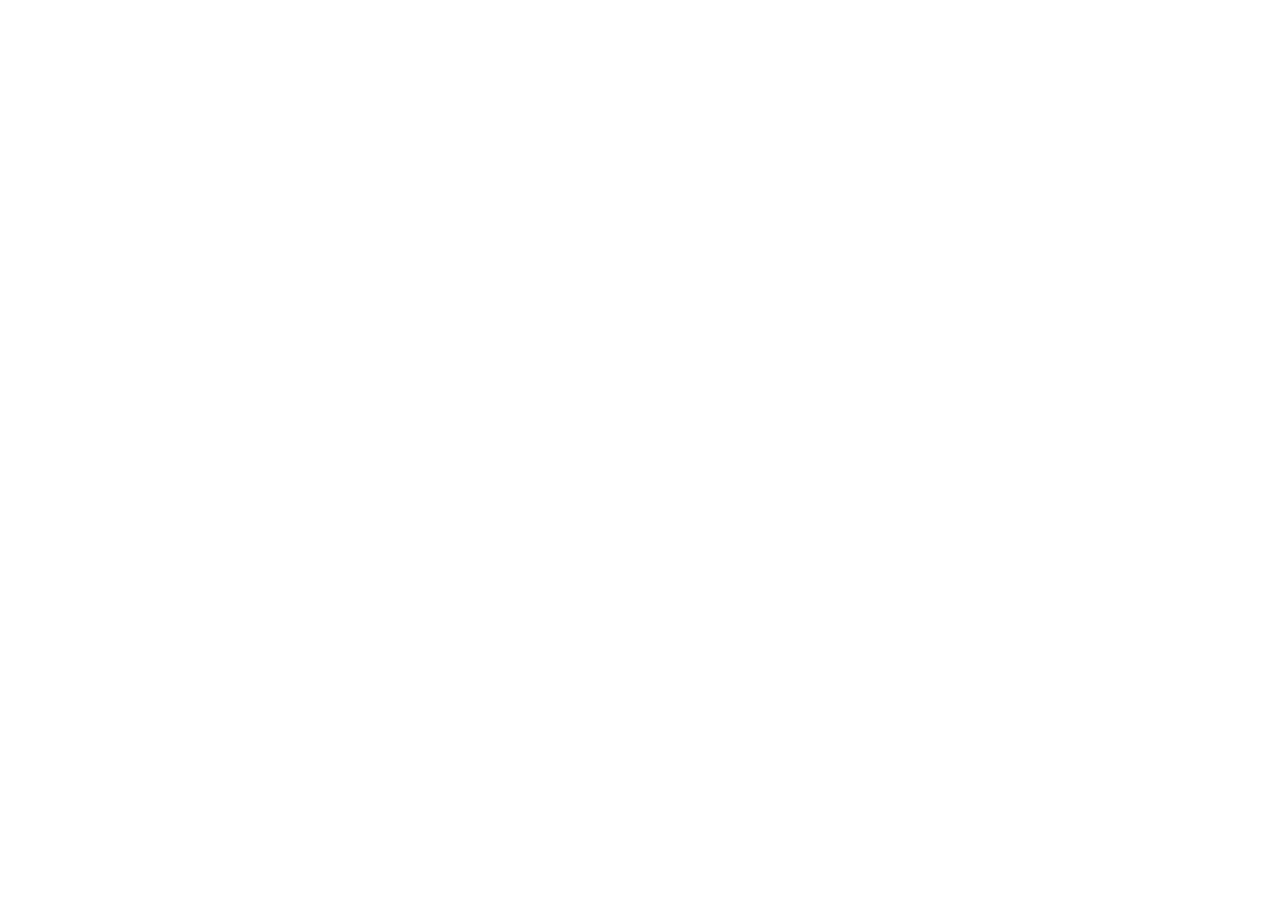
==== index.html @ fb835c57 "Webbprojekt 2 initial commit" ====
<!DOCTYPE html>
<html lang="en">
<head>
    <meta charset="UTF-8">
    <meta name="viewport" content="width=device-width, initial-scale=1.0">
    <title>Document</title>
    <link href="./style.css" rel="stylesheet">
    <script defer src="./script.js"></script>
</head>
<body>

    <header>
    </header>

    <main>
    </main>

    <footer>
    </footer>


</body>
</html>
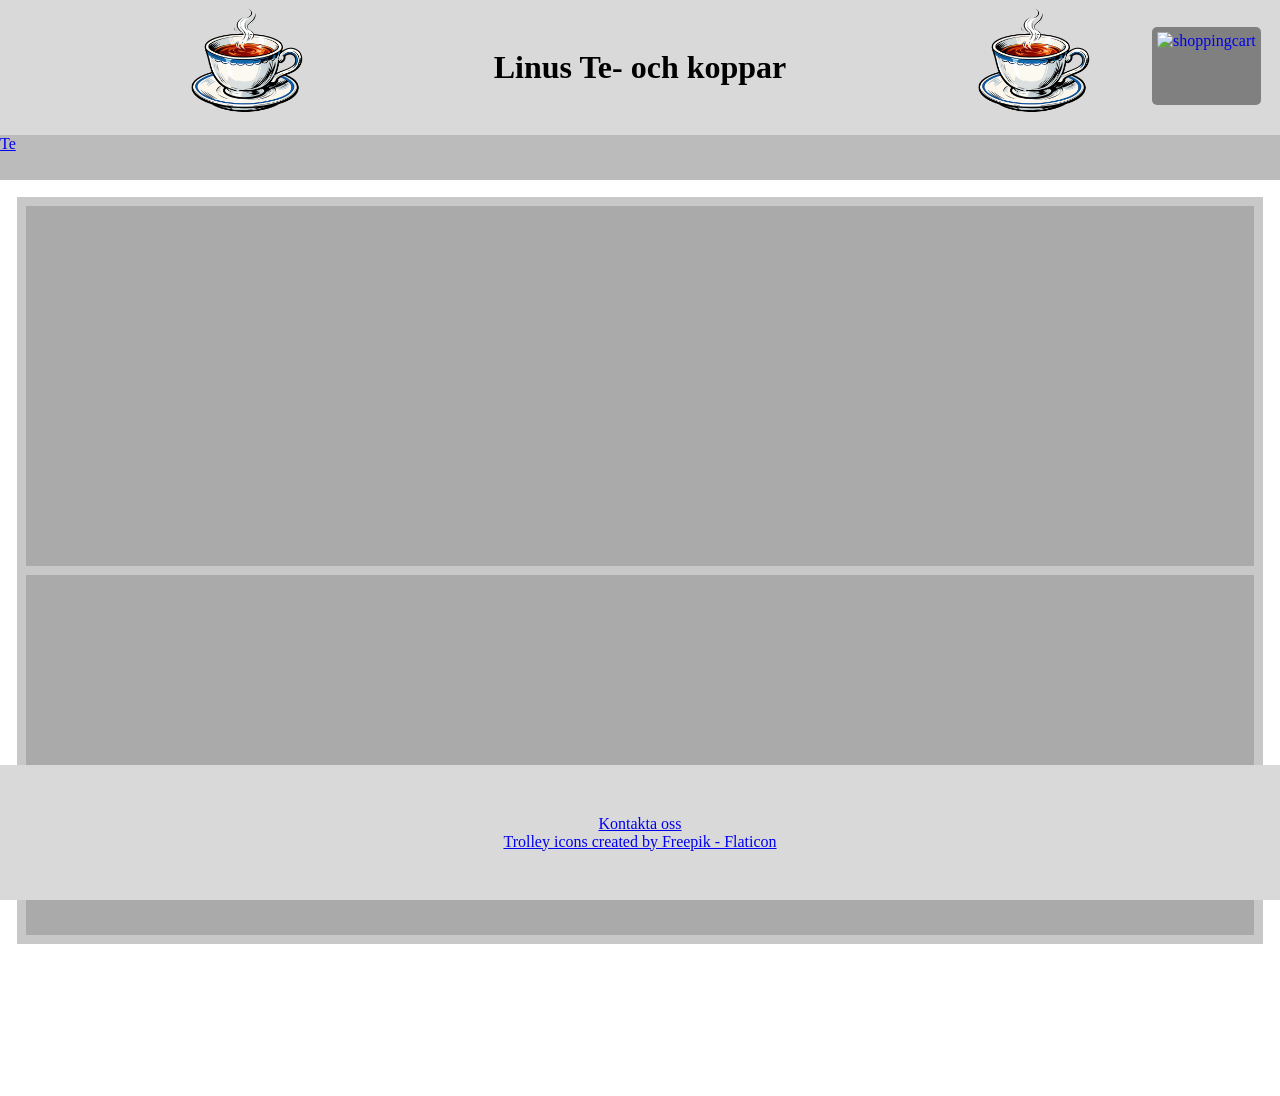
==== commit eca1a4e6: "First Scripting" ====
--- a/index.html
+++ b/index.html
@@ -1,5 +1,5 @@
 <!DOCTYPE html>
-<html lang="en">
+<html lang="sv">
 <head>
     <meta charset="UTF-8">
     <meta name="viewport" content="width=device-width, initial-scale=1.0">
@@ -10,14 +10,27 @@
 <body>
 
     <header>
+        <img src="./img/Logo.webp" alt="logo" id="logo1">
+        <h1>Linus Te- och koppar</h1>
+        <img src="./img/Logo.webp" alt="logo" id="logo2">
     </header>
 
-    <main>
+
+    <nav>
+        <a href="dn.se" alt="dn.se">Te</a>
+    </nav>
+    <a href="./kundvagn.html" ><img src="./img/shoppingcart.png" alt="shoppingcart" id="kundvagn"></a>
+
+    <main onload="LoadArticles()">
+        <div class="ruta"></div>
+        <div class="ruta"></div>
     </main>
+    <div id="void"></div> <!-- Används för att starta skroll-hjulet lite tidigare -->
 
     <footer>
+        <a href="mailto:kalle@anka.se">Kontakta oss</a>
+        <a href="https://www.flaticon.com/free-icons/trolley" class="credit" title="trolley icons">Trolley icons created by Freepik - Flaticon</a>
     </footer>
-
 
 </body>
 </html>
--- a/style.css
+++ b/style.css
@@ -0,0 +1,71 @@
+body{
+    display:flex;
+    flex-direction: column;
+    
+}
+header, footer{
+    background-color: #d9d9d9;
+}
+nav{
+    width:100vw;
+    background-color:#bbbbbb;
+    height:5vh;
+    left:0;
+    top:15vh;
+    position: fixed;
+}
+main{
+    display: grid;
+    grid-template-columns: 1fr;
+    background-color: #c8c8c8;
+    margin:1vh;
+    margin-top:21vh;
+    padding-bottom: 1vh;
+}
+.ruta{
+    background-color: #aaaaaa;
+    width:auto;
+    height: 40vh;
+    margin:1vh;
+    margin-bottom: 0;
+
+}
+#logo1, #logo2, #void{
+    height: 15vh;
+}
+#credit
+{
+    color:gray
+}
+
+header{
+    position: fixed;
+    left:0;
+    top:0;
+    width: 100vw;
+    height: 15vh;
+    display:flex;
+    justify-content: space-evenly;
+    align-items: center;
+    
+}
+footer{
+    position:fixed;
+    top:85vh;
+    left:0;
+    width: 100vw;
+    height: 15vh;
+    display:flex;
+    flex-direction: column;
+    align-items: center;
+    justify-content: center;
+}
+#kundvagn{
+    background-color: gray;
+    border-radius: 5px;
+    padding:5px;
+    height:7.5vh;
+    top:3vh;
+    left: 90vw;
+    position: fixed;
+}
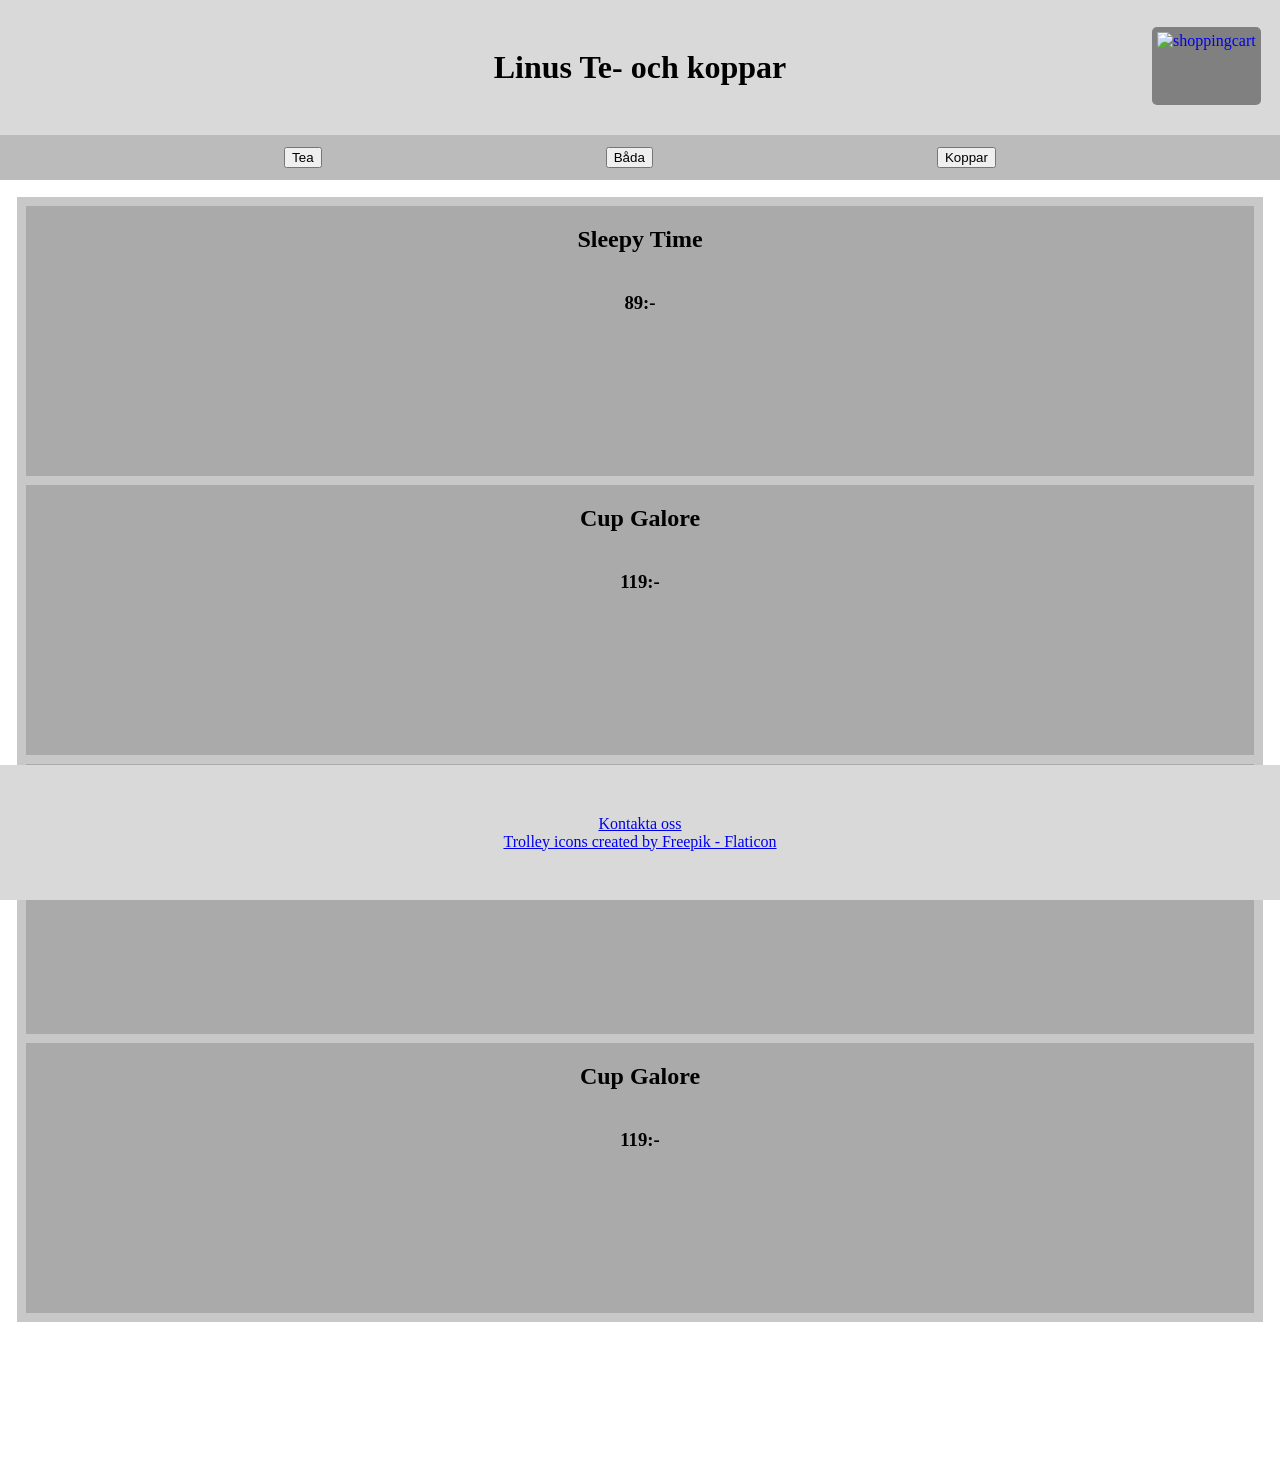
==== commit 5b108504: "First method done" ====
--- a/index.html
+++ b/index.html
@@ -7,7 +7,7 @@
     <link href="./style.css" rel="stylesheet">
     <script defer src="./script.js"></script>
 </head>
-<body>
+<body onload="LoadArticles(2)">
 
     <header>
         <img src="./img/Logo.webp" alt="logo" id="logo1">
@@ -17,13 +17,15 @@
 
 
     <nav>
-        <a href="dn.se" alt="dn.se">Te</a>
+        <button type="submit" onclick="LoadArticles(1)">Tea</button>
+        <button type="submit" onclick="LoadArticles(2)">Båda</button>
+        <button type="submit" onclick="LoadArticles(3)">Koppar</button>
     </nav>
     <a href="./kundvagn.html" ><img src="./img/shoppingcart.png" alt="shoppingcart" id="kundvagn"></a>
 
-    <main onload="LoadArticles()">
-        <div class="ruta"></div>
-        <div class="ruta"></div>
+    <main>
+        <!-- <div class="ruta"></div> -->
+        <!-- <div class="ruta"></div> -->
     </main>
     <div id="void"></div> <!-- Används för att starta skroll-hjulet lite tidigare -->
 
--- a/style.css
+++ b/style.css
@@ -13,6 +13,9 @@
     left:0;
     top:15vh;
     position: fixed;
+    display:flex;
+    align-items: center;
+    justify-content: space-evenly;
 }
 main{
     display: grid;
@@ -25,13 +28,19 @@
 .ruta{
     background-color: #aaaaaa;
     width:auto;
-    height: 40vh;
+    height: 30vh;
     margin:1vh;
     margin-bottom: 0;
+    display:flex;
+    flex-direction: column;
+    align-items: center;
 
 }
 #logo1, #logo2, #void{
     height: 15vh;
+}
+#logo1, #logo2{
+    display:none
 }
 #credit
 {
@@ -68,4 +77,5 @@
     top:3vh;
     left: 90vw;
     position: fixed;
-}+}
+
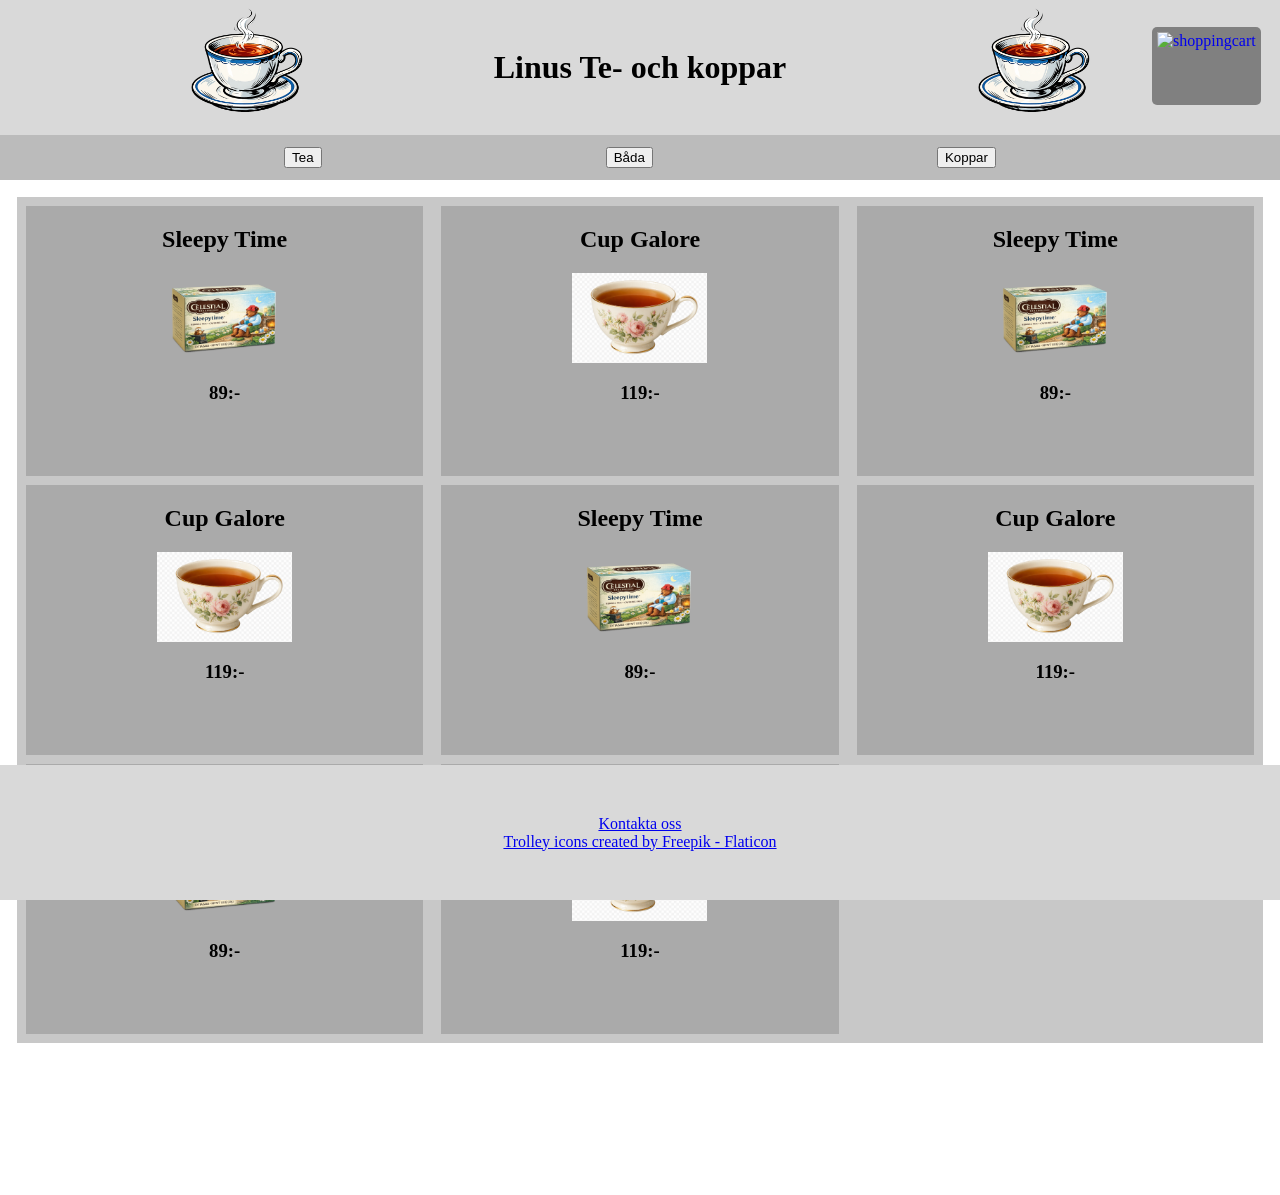
==== commit 42eaf223: "RWD done, started on 2nd page" ====
--- a/index.html
+++ b/index.html
@@ -3,7 +3,7 @@
 <head>
     <meta charset="UTF-8">
     <meta name="viewport" content="width=device-width, initial-scale=1.0">
-    <title>Document</title>
+    <title>Storepage</title>
     <link href="./style.css" rel="stylesheet">
     <script defer src="./script.js"></script>
 </head>
@@ -24,8 +24,6 @@
     <a href="./kundvagn.html" ><img src="./img/shoppingcart.png" alt="shoppingcart" id="kundvagn"></a>
 
     <main>
-        <!-- <div class="ruta"></div> -->
-        <!-- <div class="ruta"></div> -->
     </main>
     <div id="void"></div> <!-- Används för att starta skroll-hjulet lite tidigare -->
 
--- a/style.css
+++ b/style.css
@@ -34,7 +34,10 @@
     display:flex;
     flex-direction: column;
     align-items: center;
-
+    img{
+    max-height: 10vh;
+    width: auto;    
+    }
 }
 #logo1, #logo2, #void{
     height: 15vh;
@@ -56,7 +59,6 @@
     display:flex;
     justify-content: space-evenly;
     align-items: center;
-    
 }
 footer{
     position:fixed;
@@ -79,3 +81,21 @@
     position: fixed;
 }
 
+
+@media screen and ((min-width:641px) and (max-width:1007px)){
+    #logo1{
+        display:initial;
+    }   
+    main{
+        grid-template-columns: 1fr 1fr;
+    }
+}
+
+@media screen and (min-width:1008px){
+    #logo1, #logo2{
+        display:initial;
+    }
+    main{
+        grid-template-columns: 1fr 1fr 1fr;
+    }
+}
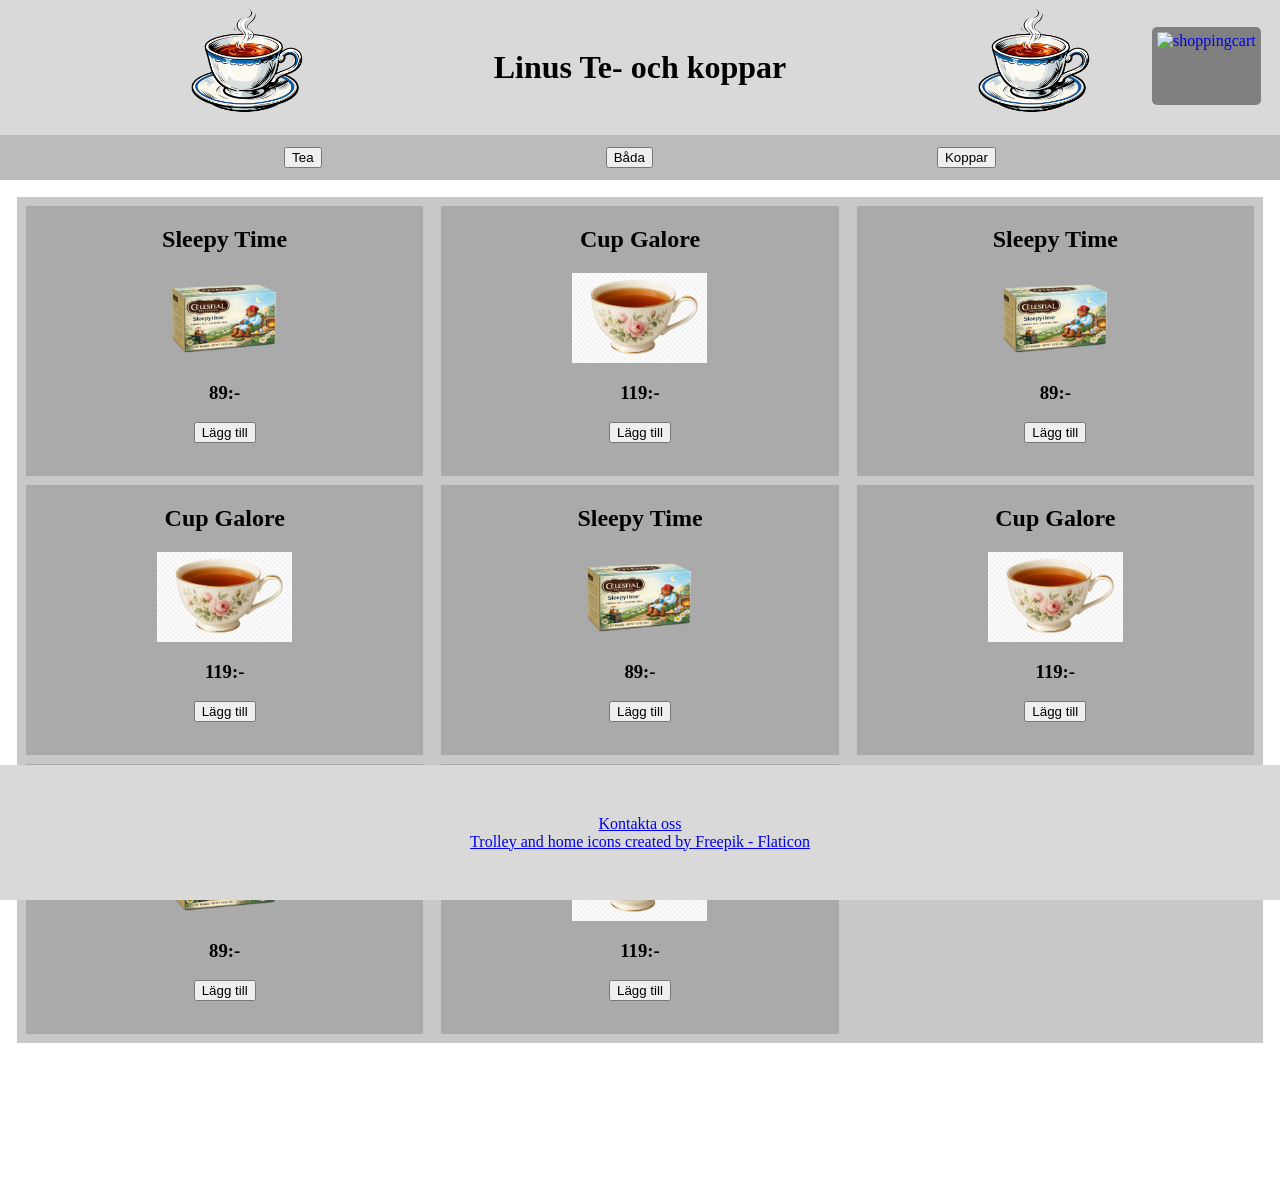
==== commit b1a83ecf: "Ready for localStorage" ====
--- a/index.html
+++ b/index.html
@@ -21,7 +21,7 @@
         <button type="submit" onclick="LoadArticles(2)">Båda</button>
         <button type="submit" onclick="LoadArticles(3)">Koppar</button>
     </nav>
-    <a href="./kundvagn.html" ><img src="./img/shoppingcart.png" alt="shoppingcart" id="kundvagn"></a>
+    <a href="./kundvagn.html"><img src="./img/shoppingcart.png" alt="shoppingcart" id="kundvagn" onclick="GoToShoppingList()"></a>
 
     <main>
     </main>
@@ -29,7 +29,7 @@
 
     <footer>
         <a href="mailto:kalle@anka.se">Kontakta oss</a>
-        <a href="https://www.flaticon.com/free-icons/trolley" class="credit" title="trolley icons">Trolley icons created by Freepik - Flaticon</a>
+        <a href="https://www.flaticon.com/free-icons/trolley" class="credit" title="trolley icons">Trolley and home icons created by Freepik - Flaticon</a>
     </footer>
 
 </body>
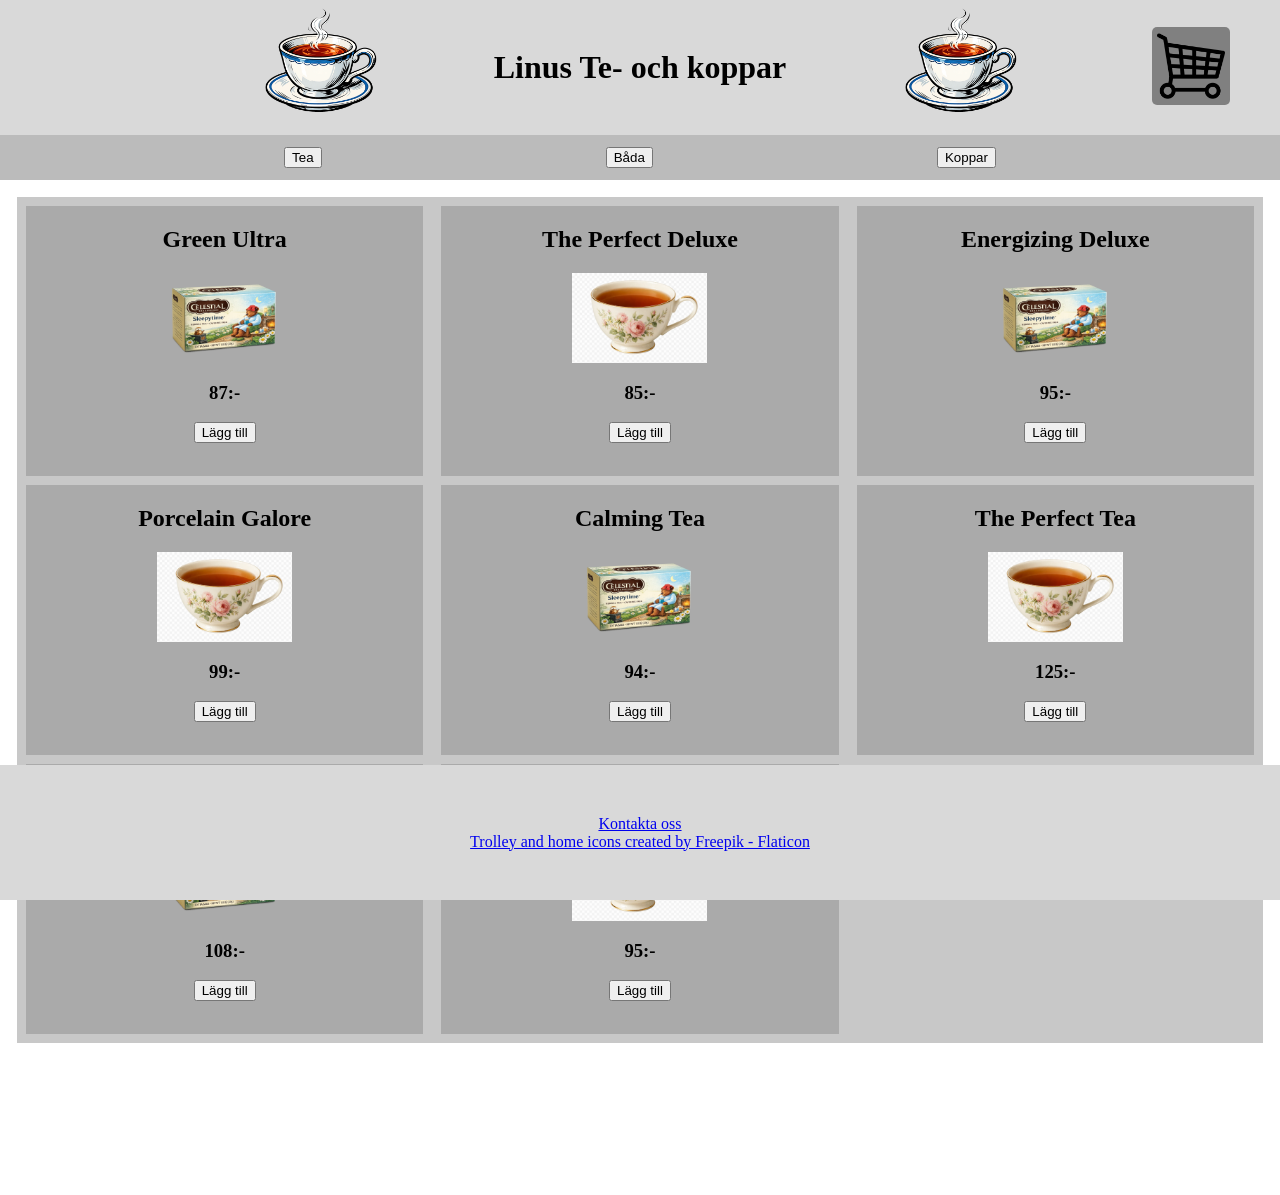
==== commit fbc89674: "Images converted to webp" ====
--- a/index.html
+++ b/index.html
@@ -21,7 +21,7 @@
         <button type="submit" onclick="LoadArticles(2)">Båda</button>
         <button type="submit" onclick="LoadArticles(3)">Koppar</button>
     </nav>
-    <a href="./kundvagn.html"><img src="./img/shoppingcart.png" alt="shoppingcart" id="kundvagn" onclick="GoToShoppingList()"></a>
+    <a href="./kundvagn.html"><img src="./img/shoppingcart.webp" alt="shoppingcart" id="kundvagn" onclick="GoToShoppingList()"></a>
 
     <main>
     </main>
--- a/style.css
+++ b/style.css
@@ -16,6 +16,9 @@
     display:flex;
     align-items: center;
     justify-content: space-evenly;
+    button{
+        width:auto
+    }
 }
 main{
     display: grid;
@@ -57,8 +60,11 @@
     width: 100vw;
     height: 15vh;
     display:flex;
-    justify-content: space-evenly;
+    justify-content: space-around;
     align-items: center;
+    h1{
+        position: absolute;
+    }
 }
 footer{
     position:fixed;
@@ -85,6 +91,7 @@
 @media screen and ((min-width:641px) and (max-width:1007px)){
     #logo1{
         display:initial;
+        padding-right: 50vw;
     }   
     main{
         grid-template-columns: 1fr 1fr;
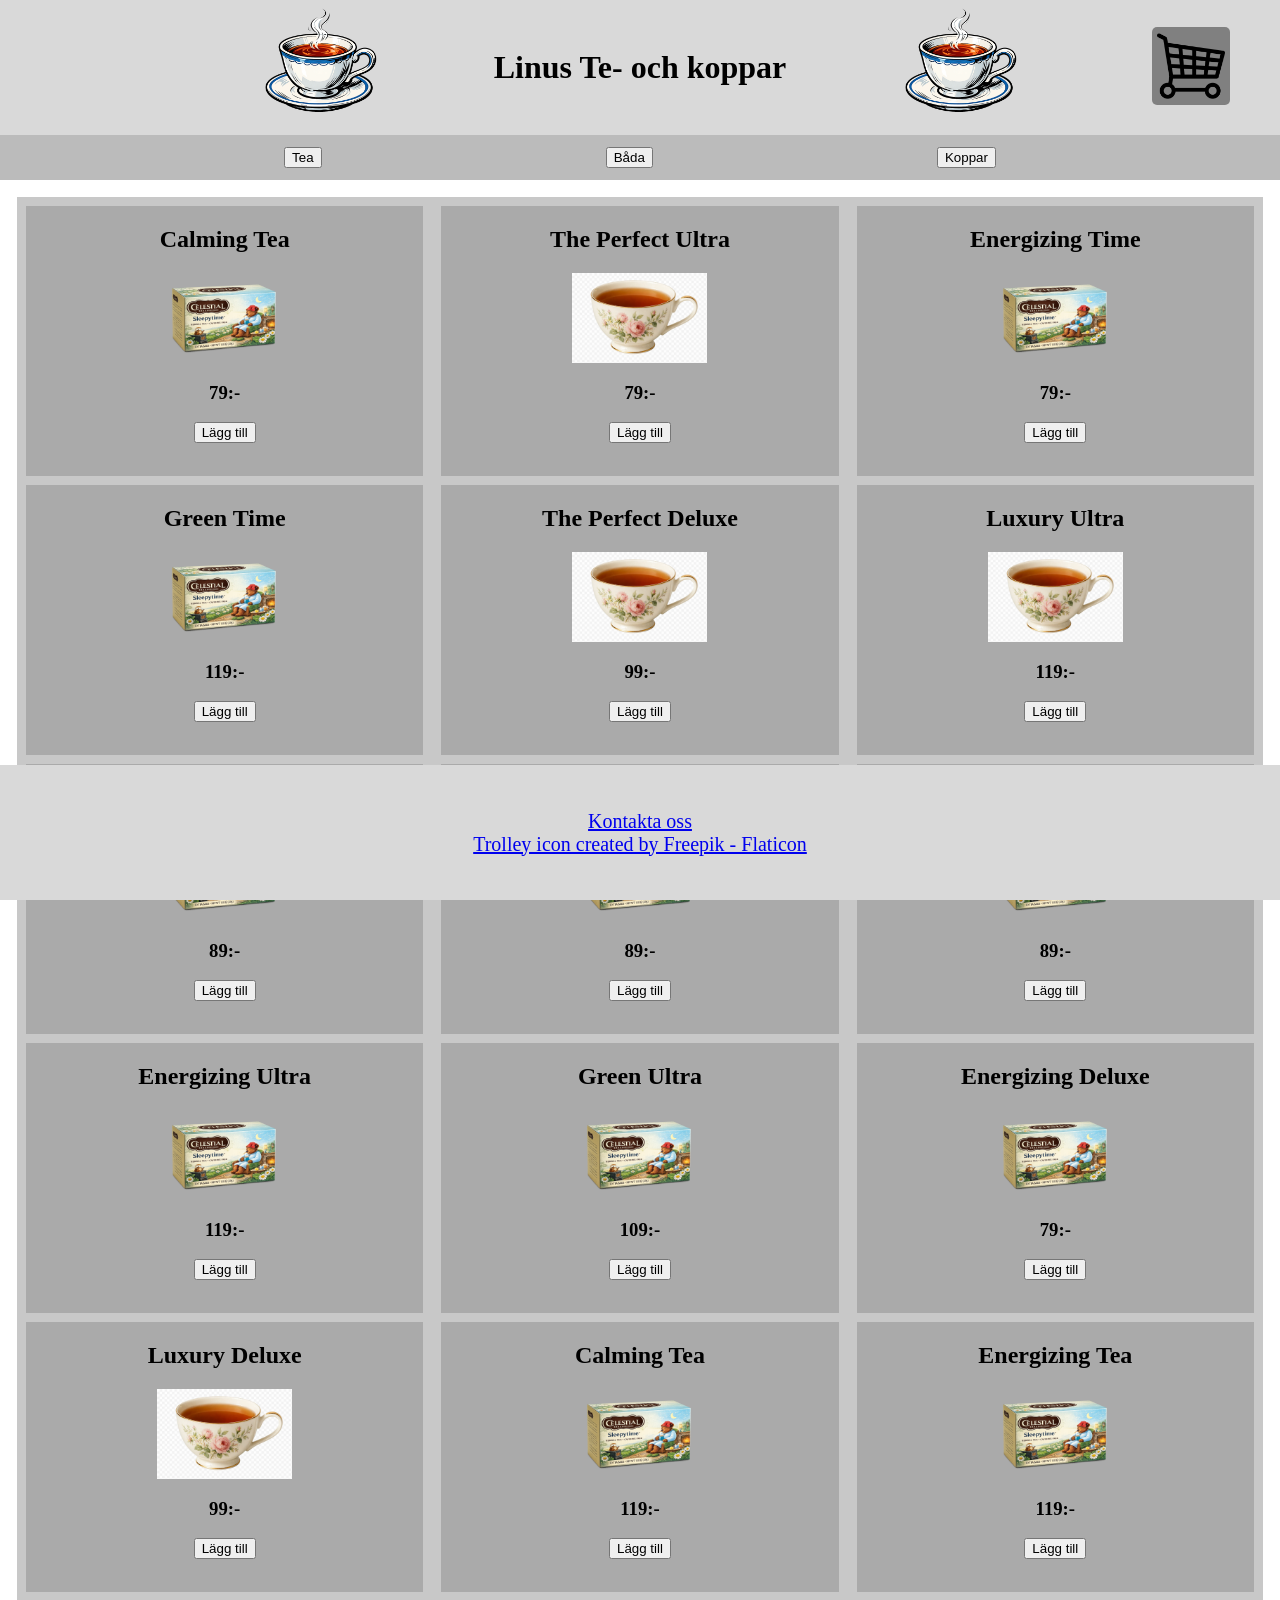
==== commit ef7cd50f: "Randomizing the products, moved the local storage call for store page" ====
--- a/index.html
+++ b/index.html
@@ -21,7 +21,7 @@
         <button type="submit" onclick="LoadArticles(2)">Båda</button>
         <button type="submit" onclick="LoadArticles(3)">Koppar</button>
     </nav>
-    <a href="./kundvagn.html"><img src="./img/shoppingcart.webp" alt="shoppingcart" id="kundvagn" onclick="GoToShoppingList()"></a>
+    <a href="./kundvagn.html"><img src="./img/shoppingcart.webp" alt="shoppingcart" id="kundvagn"></a>
 
     <main>
     </main>
@@ -29,7 +29,7 @@
 
     <footer>
         <a href="mailto:kalle@anka.se">Kontakta oss</a>
-        <a href="https://www.flaticon.com/free-icons/trolley" class="credit" title="trolley icons">Trolley and home icons created by Freepik - Flaticon</a>
+        <a href="https://www.flaticon.com/free-icons/trolley" class="credit" title="trolley icons">Trolley icon created by Freepik - Flaticon</a>
     </footer>
 
 </body>
--- a/style.css
+++ b/style.css
@@ -76,6 +76,9 @@
     flex-direction: column;
     align-items: center;
     justify-content: center;
+    a{
+        font-size: 125%
+    }
 }
 #kundvagn{
     background-color: gray;
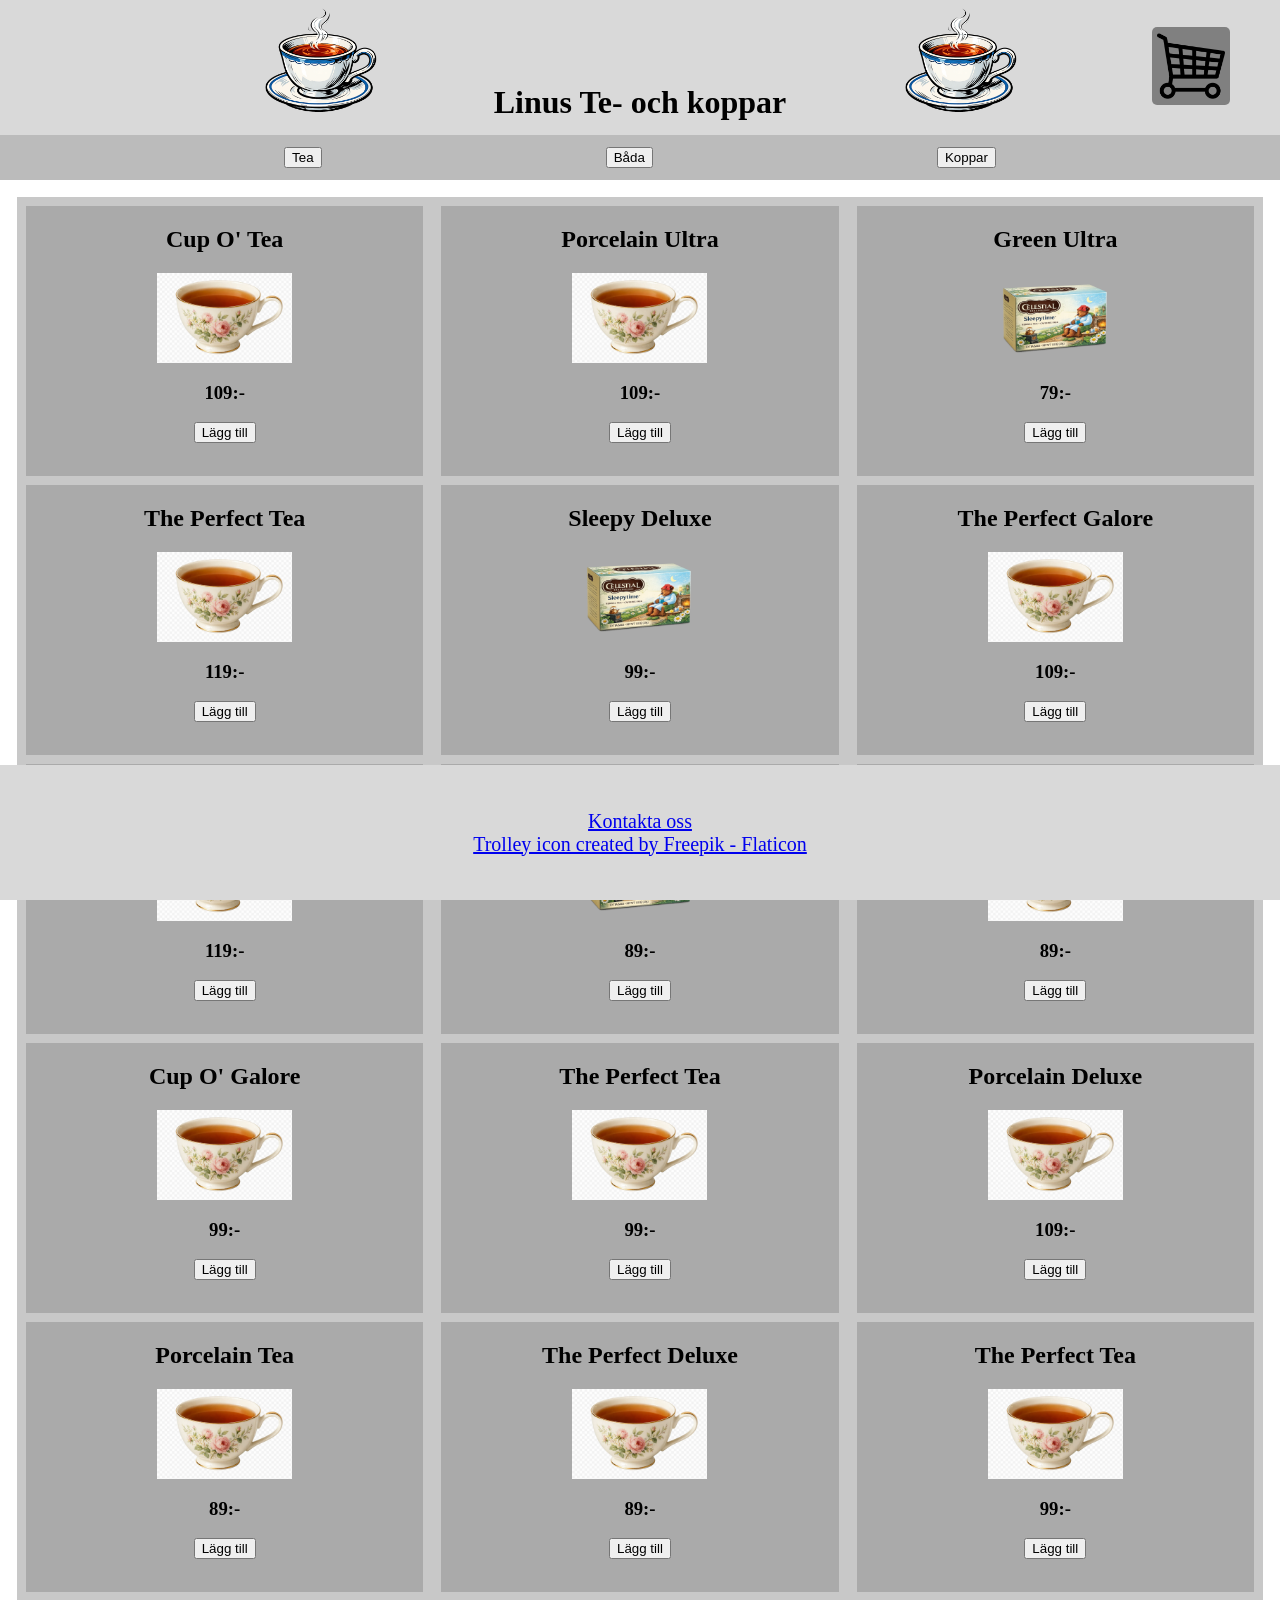
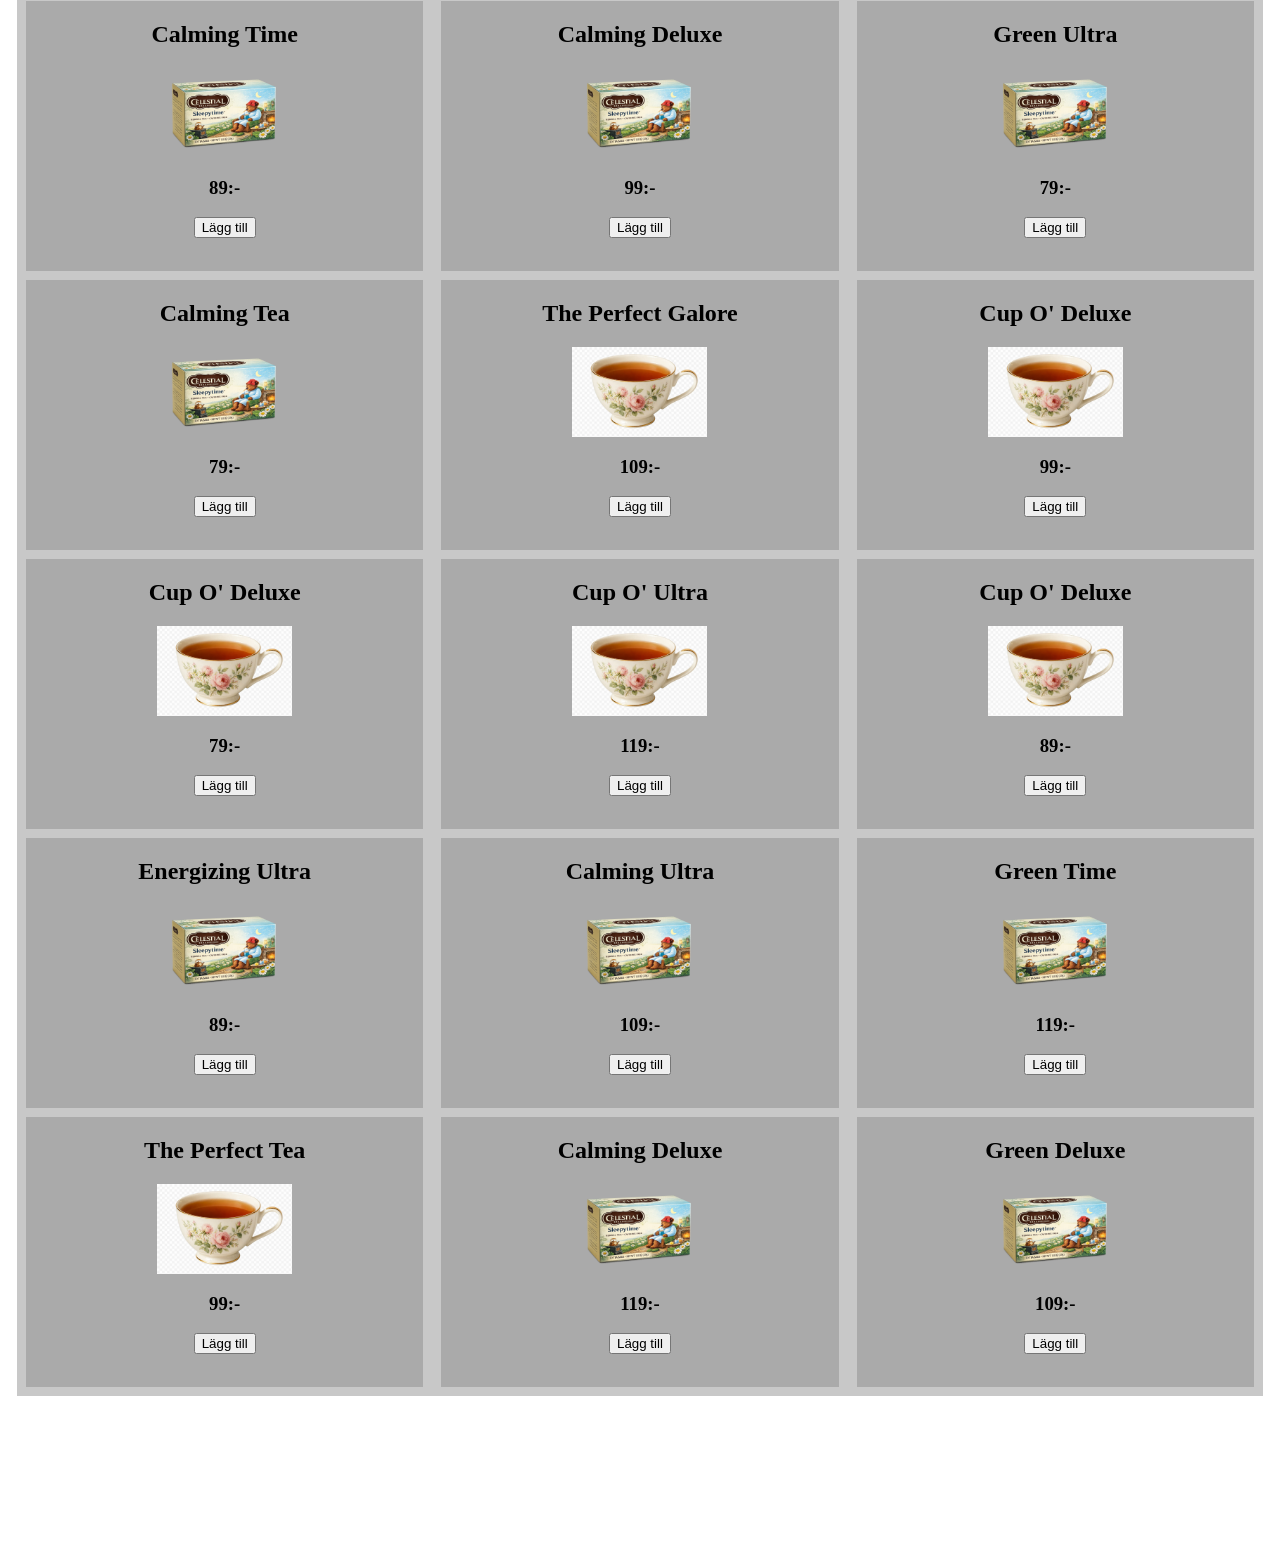
==== commit 13bc9d41: "Added comments" ====
--- a/index.html
+++ b/index.html
@@ -7,7 +7,7 @@
     <link href="./style.css" rel="stylesheet">
     <script defer src="./script.js"></script>
 </head>
-<body onload="LoadArticles(2)">
+<body onload="LoadArticles(2)"> <!--Visa alla varor-->
 
     <header>
         <img src="./img/Logo.webp" alt="logo" id="logo1">
@@ -17,9 +17,9 @@
 
 
     <nav>
-        <button type="submit" onclick="LoadArticles(1)">Tea</button>
-        <button type="submit" onclick="LoadArticles(2)">Båda</button>
-        <button type="submit" onclick="LoadArticles(3)">Koppar</button>
+        <button type="submit" onclick="LoadArticles(1)">Tea</button> <!--Visa bara te-->
+        <button type="submit" onclick="LoadArticles(2)">Båda</button><!--Visa alla varor-->
+        <button type="submit" onclick="LoadArticles(3)">Koppar</button><!--Visa bara koppar-->
     </nav>
     <a href="./kundvagn.html"><img src="./img/shoppingcart.webp" alt="shoppingcart" id="kundvagn"></a>
 
--- a/style.css
+++ b/style.css
@@ -1,7 +1,15 @@
 body{
     display:flex;
     flex-direction: column;
-    
+}
+h1{
+    font-size: 1.5rem + 2vw;
+}
+h2{
+    font-size: 1rem + 1.5vw;
+}
+h3{        
+    font-size: 1rem + 1vw
 }
 header, footer{
     background-color: #d9d9d9;
@@ -63,6 +71,8 @@
     justify-content: space-around;
     align-items: center;
     h1{
+        align-self:center;
+        top:7vh;
         position: absolute;
     }
 }
@@ -84,9 +94,11 @@
     background-color: gray;
     border-radius: 5px;
     padding:5px;
-    height:7.5vh;
-    top:3vh;
-    left: 90vw;
+    height:5vh;
+    padding-left:30vw;
+    padding-right:30vw;
+    top:1vh;
+    left: 15vw;
     position: fixed;
 }
 
@@ -94,8 +106,15 @@
 @media screen and ((min-width:641px) and (max-width:1007px)){
     #logo1{
         display:initial;
-        padding-right: 50vw;
+        padding-right: 60vw;
     }   
+    #kundvagn
+    {
+        left:75vw;
+        top:3vh;
+        padding:5px;
+        height:7.5vh;
+    }
     main{
         grid-template-columns: 1fr 1fr;
     }
@@ -105,6 +124,12 @@
     #logo1, #logo2{
         display:initial;
     }
+    #kundvagn{
+        left: 90vw;
+        top:3vh;
+        padding:5px;
+        height:7.5vh;
+    }
     main{
         grid-template-columns: 1fr 1fr 1fr;
     }
